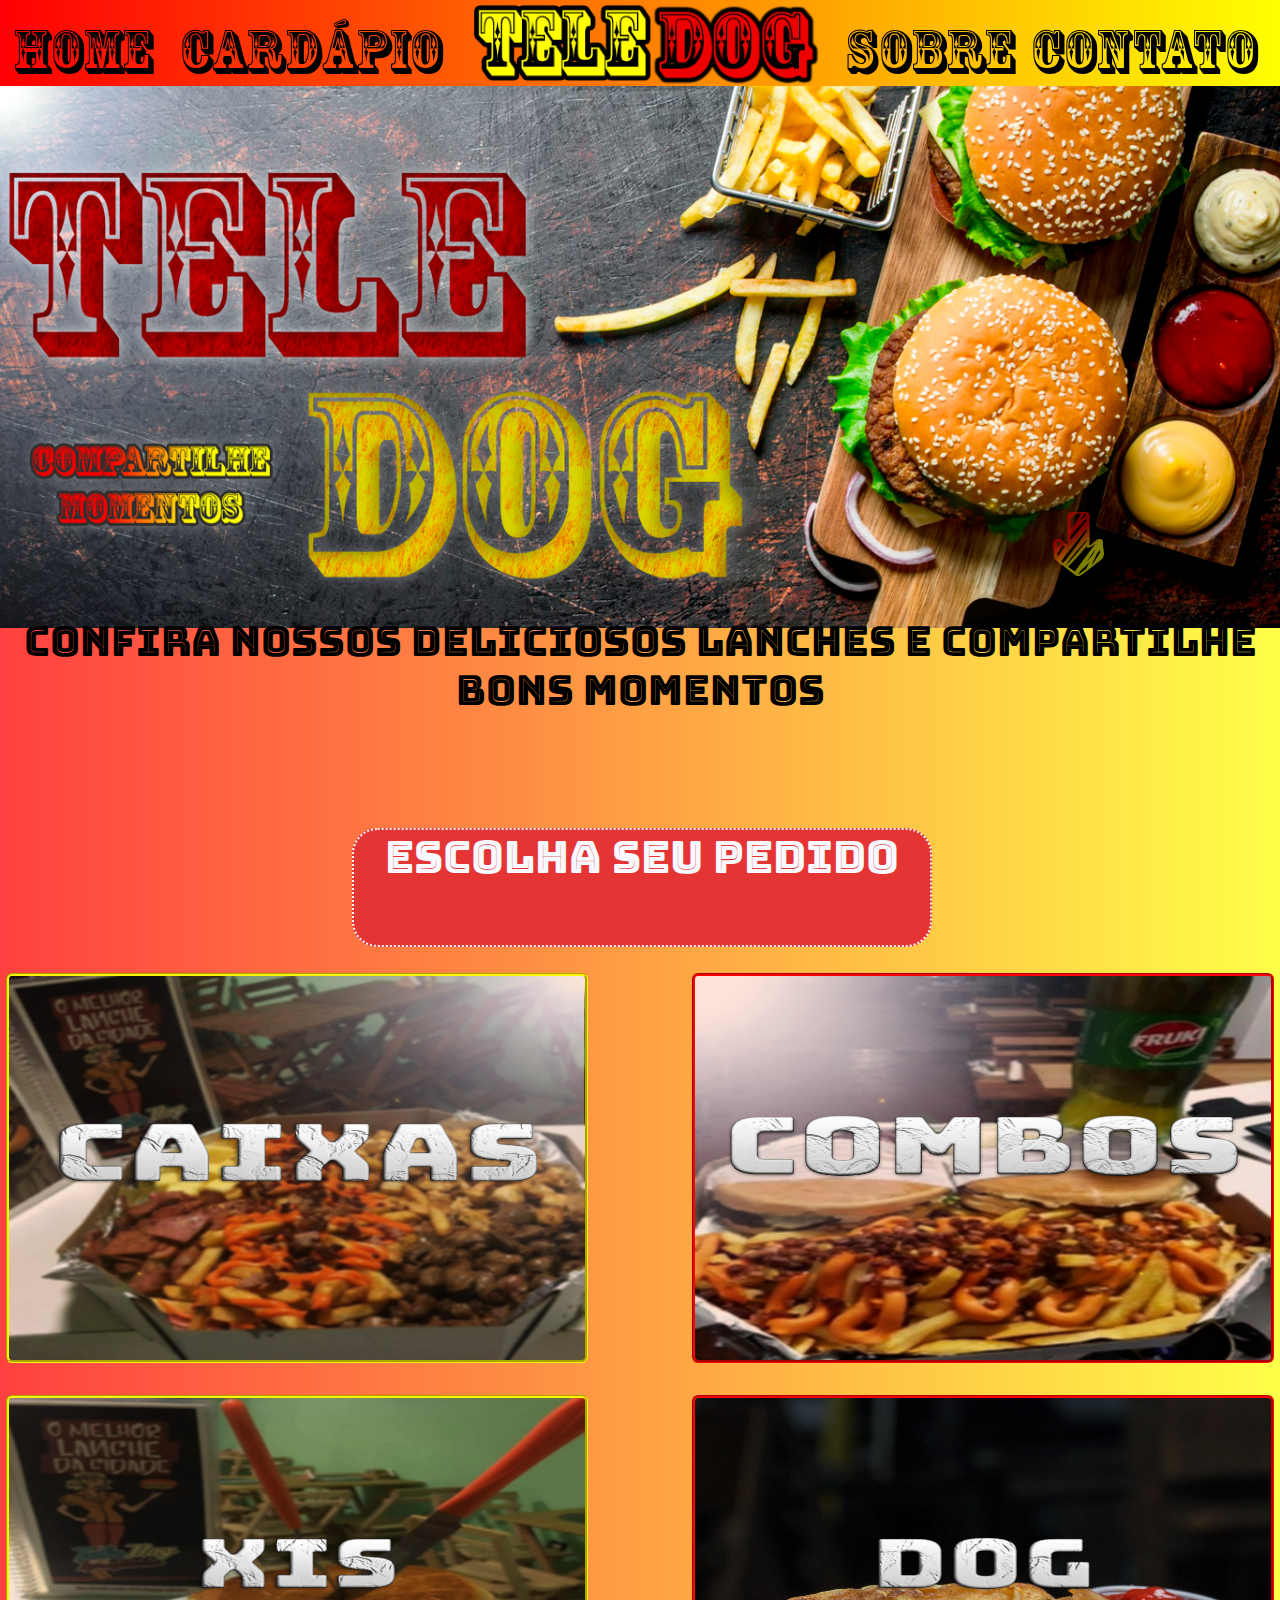
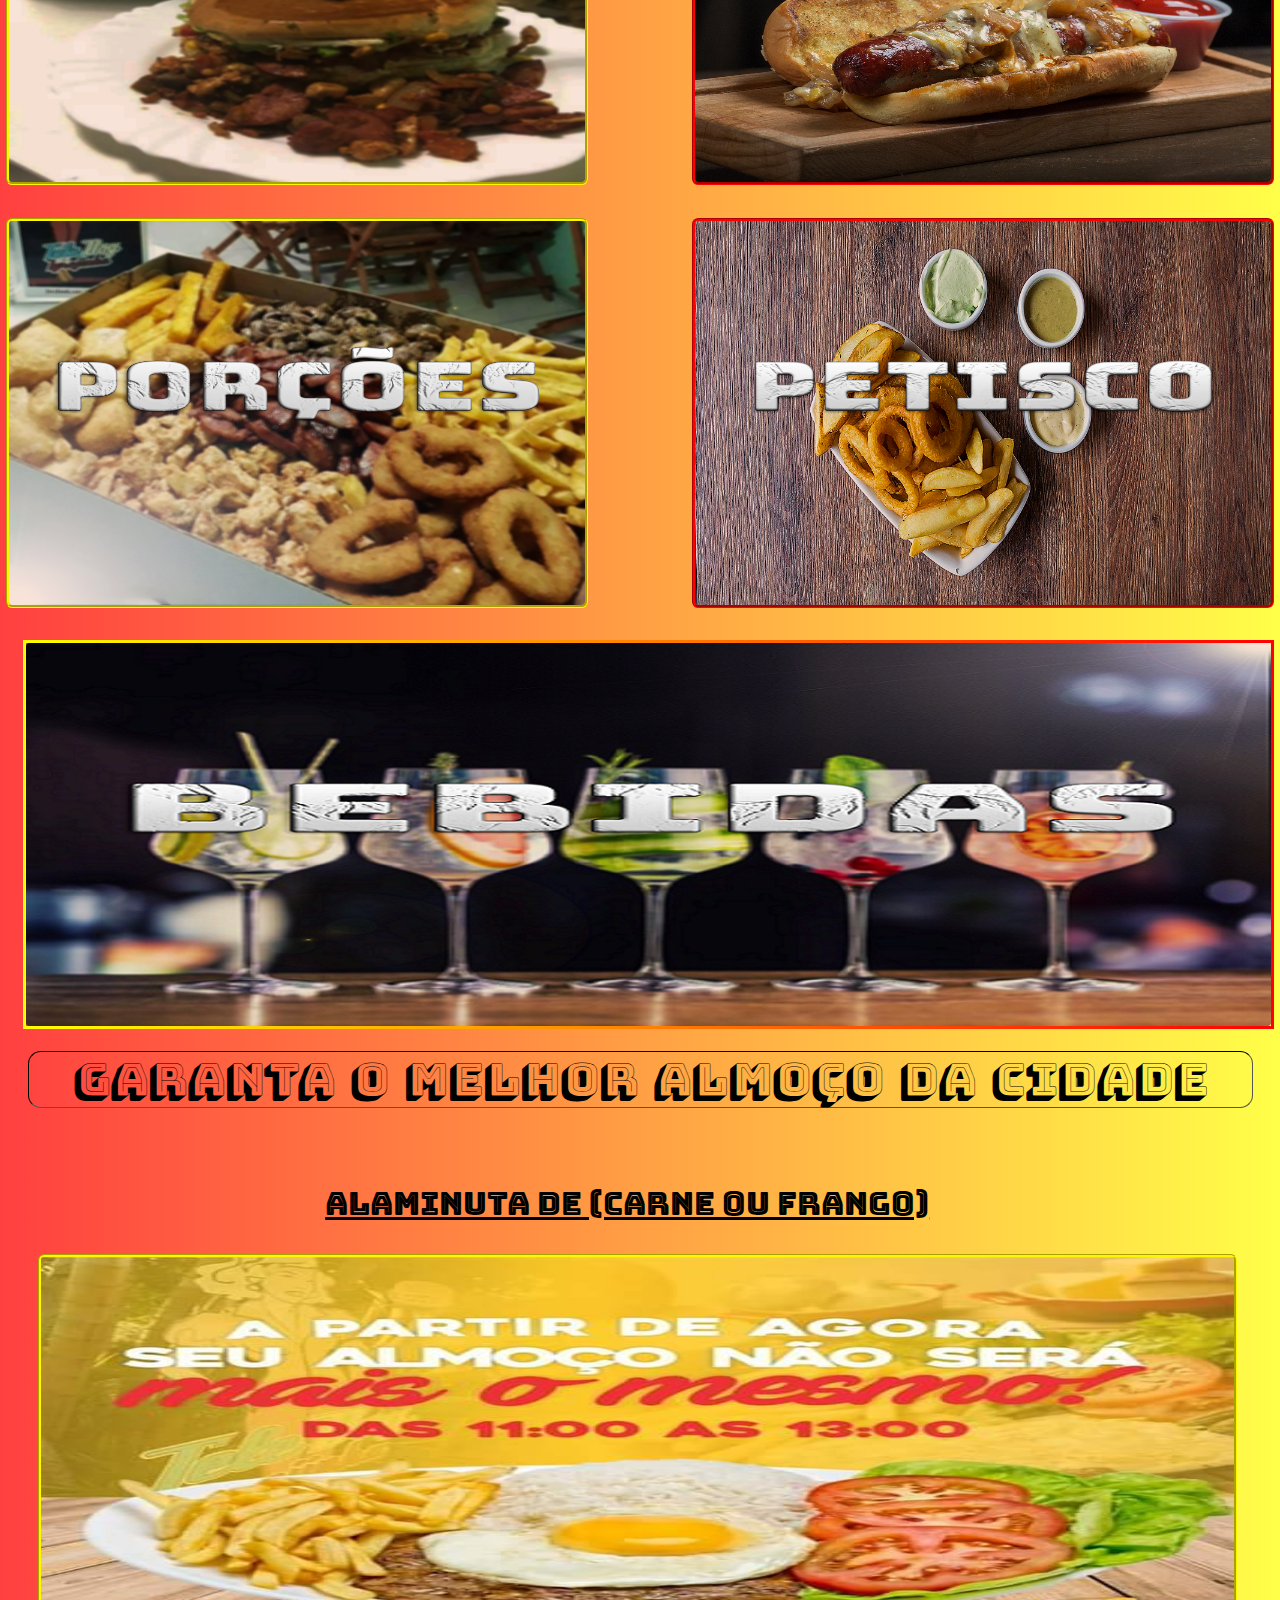
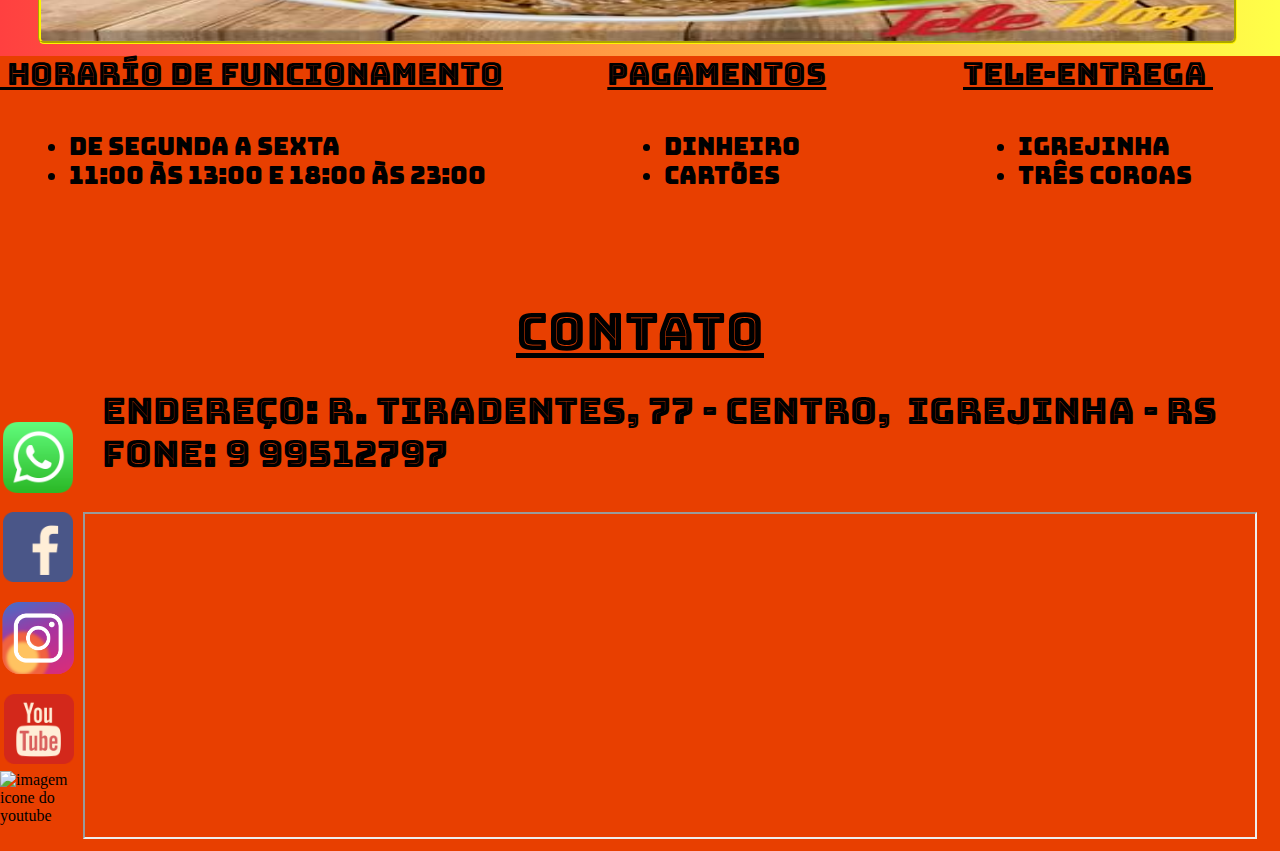
==== aaqui vi dar/index.html @ 8b1dc290 "tele dog" ====
<!DOCTYPE HTML>
<html lang="pt-br" translate="no">
<head>
	<meta charset="UTF-8">
	<meta http-equiv="Content-Language" content="pt-br">
	<meta name="author" content="Jeffe bahns">
	<meta name="viewport" content="width=device-width, initial-scale=1.0">
	<meta name="Description" content="conheça os melhores lanche da cidade e compartilhe momentos">
	<meta name="Keywords" content="tele dog igrejinha lanche">
	<link rel="icon" href="img/icon.ico" type="image/ico" sizes="126x126" />
	<title>Tele Dog // Lanches-Igrejinha</title>
	<link href="css/estilo.css" rel="stylesheet" type="text/css"/>
	<link href="subpage/sobre.html" rel="index" type="text/html"/>
	<link href="subpage/caixas.html" rel="index" type="text/html"/>
	<link href="subpage/combos.html" rel="index" type="text/html"/>
	<link href="subpage/xis.html" rel="index" type="text/html"/>
	<link href="subpage/dog.html" rel="index" type="text/html"/>
	<link href="subpage/porções.html" rel="index" type="text/html"/>
	<link href="subpage/petiscos.html" rel="index" type="text/html"/>
	<link href="subpage/alaminuta.html" rel="index" type="text/html"/>
</head>
	
<body>
	
	<!--CABEÇALHO DO SITE-->
<header id="header">
	<a href="index.html" title="CARDAPIO_TELE DOG" class="home">HOME</a>
	<a href="cardápio/CARDÁPIO_TELE-DOG.pdf" target="_blank" class= "cardápio">CARDÁPIO</a> 
	<a href="subpage/sobre.html" class="sobre" target="_blank">SOBRE</a>
	<img src="img/logo.png" alt="logodog" width="571" class="logo">
    <a href="#dadoscontato" class="contato">CONTATO</a>  
</header>
	
	<!--SECTION COM SETA ANCORA E IMAGEM PRINCIPAL-->
<section>
  <h2><img src="img/esse-é-o-melhor2.jpg" alt="img" class="imagemprincipal"></h2>
    <a href="#ancoraescolha"><img src="img/seta-pra-baixo.png" alt="seta" class="setdown"></a>
</section>
  
  <!--TEXTO ABAIXO DA IMAGEM PRINCIPAL (SECTION)-->
<div>
	<p id="ancoraescolha"> CONFIRA NOSSOS DELICIOSOS LANCHES E COMPARTILHE BONS MOMENTOS</p> 
</div>

<!--"BOTÃO" ESCOLHA SEU PEDIDO-->
<span>
<a href="#imgcx" id="escpedido"> ESCOLHA SEU PEDIDO</a>
</span>
	
	<!--IMAGENS DAS OPÇOES DE ESCOLHA DO PEDIDO E DIRECIONAMENTO PARA SUAS RESPECTIVAS PAGINAS-->
<div>
	<a href="subpage/caixas.html"><img src="img/caixas.png" class="imgcx" id="imgcx" alt="imagem da caixa"></a>
	<a href="subpage/combos.html"><img src="img/combos.png" class="imgcb" alt="imagem do combo"></a>
	<a href="subpage/xis.html"><img src="img/xis.png" class="imgx" alt="imagem do xis"></a>
	<a href="subpage/dog.html"><img src="img/dog.png" class="imgdog" alt="imagem do dog"></a>
	<a href="subpage/porções.html"><img src="img/porçoes.png" class="imgpor" alt="imagem da porções"></a>
	<a href="subpage/petiscos.html"><img src="img/petisco.png" class="imgpest" alt="imagem do petisco"></a>
	<a href="subpage/bebidas.html"><img src="img/bebida.png" class="imgbeb" alt="imagem da bebida"></a>
</div>

<!-- REFERENTE A APRESENTAÇÃO CONTAINER DAS ALAMINUTAS-->
<div>
	<p class="almoço">GARANTA O MELHOR ALMOÇO DA CIDADE</p>
	<p class="alafrango">ALAMINUTA DE (CARNE OU FRANGO)</p>
	<a href="subpage/alaminuta.html"><img src="img/alami.jpg" class="imgalafrango" alt="imagem alaminuta frango"></a>
</div>	

<!--RODAPÉ DO SITE COM INFORMAÇÕES REFERENTE A TELE DOG E SELOS DE FUNCIONALIDADES-->
<footer >

	<p class="timefunc">&nbsp;HORARÍO DE FUNCIONAMENTO</p>
		<ul class="timesfunc">
			<li >DE SEGUNDA A SEXTA</li>
			<li>11:00 às 13:00 E  18:00 às 23:00</li>
		</ul>
		
	<p class="localentr">TELE-ENTREGA&nbsp;</p>
		<ul class="locaisentr">
			<li>IGREJINHA</li>
			<li>TRÊS COROAS</li>
		</ul>
		
	<p class="formpay">PAGAMENTOS</p>
		<ul class="meiopay">
			<li> DINHEIRO</li>
			<li><abbr class="abbrcard" title="ACEITAMOS CARTÕES : VISA, MASTERCARD, ELO, HIPERCARD, GOODCARD">CARTÕES</abbr></li>
		</ul>
		
	<p class="dadoscontato" id="dadoscontato">CONTATO</p>
		<a href=" http://api.whatsapp.com/send?1=pt_BR&phone=5551996403213" target="_blank"><img src="img/whatsapp-icone.png" class="iconwhats" alt="imagem icone do whatsapp"></a>
		<a href="https://www.facebook.com/teledogigrejinha" target="_blank"><img src="img/facebook-icone.png" class="iconface" alt="imagem icone do facebook"></a>
		<a href="https://www.instagram.com/tele_dog" target="_blank"><img src="img/instagran-icone.png" class="iconinsta" alt="imagem icone do instagram"></a>
		<a href="https://www.youtube.com/channel/UC3AIknz26FNrUi4Covgq4WQ" target="_blank"><img src="img/youtube-icone.png" class="iconyoutube" alt="imagem icone do youtube"></a>
		<a href="mailto:teledogigrejinha@gmail.com" target="_blank"><img src="img/gmail-icon.png" class="icongmail" alt="imagem icone do youtube"></a>
		<p class="meioscontatoend">Endereço: R. Tiradentes, 77 - Centro,&nbsp; Igrejinha - RS</p>
		<p class="meioscontatocel">FONE: 9 99512797
	</p>
	
	<iframe class="maps" src="https://www.google.com/maps/embed?pb=!1m14!1m8!1m3!1d11295.61233121006!2d-50.794818!3d-29.574251!3m2!1i1024!2i768!4f13.1!3m3!1m2!1s0x0%3A0xa6dd1fc3729c9746!2sTele%20Dog%20Igrejinha%20Lanches%20e%20Petiscos!5e1!3m2!1spt-BR!2sbr!4v1581481524688!5m2!1spt-BR!2sbr" allowfullscreen=""></iframe>
</footer>	
</body>
</html>
---- aaqui vi dar/css/estilo.css ----
@charset "utf-8";

@font-face { 
	font-family: mysecondfont;
	src: url("../fonts/Bungee-Inline.otf") format("opentype");
}
@font-face {
	font-family: myFirstFont;
	src: url("../fonts/rosewood-regular.otf") format("opentype");
}
@font-face {
font-family: mythirtfont;
src: url("../fonts/bungee-shade.ttf") format("TrueType");
}
@font-face {
font-family: myquartafont;
src: url("../fonts/bungee.ttf") format("Opentype");
}
/*parametro corpo do site*/
body {
background: linear-gradient(to right, #FF4040, #FFFF48);
}
/*rolação mais suave nas alcoras*/
html {
  scroll-behavior: smooth;
}
/*Parâmetro dos links contino no site*/
a:link, a:visited, a:active, a:hover {
	color: #000000;
	text-decoration: none;
}
/*Parâmetros cabeçalho da pagina*/
header{
	position: absolute;
	width: 100%;
	height: 6.7vw;
    top: 0%;
	left: 0vw;
    background: linear-gradient(to right, #FF0004, yellow);
	font-family: myFirstFont;
}
/*parametros objetos contido no cabeçalho*/
/*logo*/
.logo {
    position: absolute;
    top: 0.4vw;
    left: 37%;
	right: 50%;
    width: 27%;
    transition: 0.5s;
}
.logo:hover {
        transform: scale(1.1);
}
/*home*/
.home {
    font-size: 4.6vw;
    position: absolute;
    top: 20%;
    left: 1%;
    width: 11.1%;
	right: auto;
    height: 80%;
    transition: all 0.2s ease;
    color: #000000;
	opacity: 1;
}
.home:hover {
	opacity: 0.6;
}
/*cardápio*/
.cardápio {
    font-size: 4.6vw;
    position: absolute;
	width: 20.9%;
    top: 20%;
    left: 14%;
	right: auto;
	height: 80%;
	transition: all 0.2s ease;
	color: #000000;
	opacity: 1;
}
.cardápio:hover {
	opacity: 0.6
}
/*sobre*/
.sobre {
    font-size: 4.6vw;
    position: absolute;
    width: 13.5%;
	height: 80%;
    top: 20%;
    left: 66%;
	right: auto;
    transition: 0.2s ease;
    color: #000000;
	opacity: 1;
}
.sobre:hover {
	opacity: 0.6;
}
.contato {
    font-size: 4.6vw;
    position: absolute;
	width: 18.5%;
    top: 20%;
	height: 80%;
    left: auto;
	right: 1%;
    transition: 0.2s;
	color: #000000;
	opacity: 1;
}
.contato:hover {
	opacity: 0.6;
}
/*Parâmetros section*/
.imagemprincipal {
    position: absolute;
    top: 6.7vw;
    left: 0px;
    width: 100%;
}
	/*parâmetros da seta âncora posicionada na section*/
.setdown {
    position: absolute;
    top: 40vw;
    left: 81vw;
    width: 6.5vw;
    height: 5vw;
    opacity: 0.5;
    display: inline-block;
	vertical-align: middle;
	transform: perspective(1px) translateZ(0);
	animation-name: set-up, setdown;
	animation-duration: 1.5s, 1s;
	animation-delay: 0s, .3s;
	animation-timing-function: ease-out, ease-in-out;
	animation-iteration-count: infinite, infinite;
	animation-fill-mode: both;
	animation-direction: normal, alternate;
}
@keyframes
setdown {
	0% {
    transform: translateY(-3px);
	}
	100% {
    transform: translateY(6px);
	}
}
/*ancora para levar apresentar aos clientes as opções de lanche*/
#ancoraescolha {
	position: absolute;
	width: 100%;
	left: 0vw;
	top: 45vw;
	font-size: 3.2vw;
	font-family: mysecondfont;
	text-align: center;
}
#escpedido {
	position: absolute;
	width: 45%;
	top: 64.7vw;
	left: 27.5vw;
	height: 9vw;
	background: #E53434;
	font-size: 3.5vw;
	color: ghostwhite;
	font-family:mysecondfont;
	text-align: center;
	border-style: dotted;
	border-width: 2px;
	border-radius: 2vw;
}
/*imagens das opções de lanches com seu respectivos links*/
.imgcx {
	position: absolute;
	top: 76vw;
	left: 0.5vw;
	width: 45vw;
	height: 30vw;
	border-style:groove;
	border-color:#FFF500;
	border-radius: 0.5vw;
}
.imgcb {
	position: absolute;
	top: 76vw;
	right: 0.5vw;
	width: 45vw;
	height: 30vw;
	border-style:groove;
	border-color:#FF0000;
	border-radius: 0.5vw;
}
.imgx {
	position: absolute;
	top: 109vw;
	left: 0.5vw;
	width: 45vw;
	height: 30vw;
	border-style:groove;
	border-color:#FFF500;
	border-radius: 0.5vw;
}

.imgdog {
	position: absolute;
	top: 109vw;
	right: 0.5vw;
	width: 45vw;
	height: 30vw;
	border-style:groove;
	border-color:#FF0000;
	border-radius: 0.5vw;
}
.imgpor {
	position: absolute;
	top: 142vw;
	left: 0.5vw;
	width: 45vw;
	height: 30vw;
	border-style:groove;
	border-color:#FFF500;
	border-radius: 0.5vw;
}
.imgpest {
	position: absolute;
	top: 142vw;
	right: 0.5vw;
	width: 45vw;
	height: 30vw;
	border-style:groove;
	border-color:#FF0000;
	border-radius: 0.5vw;
}
.imgbeb {
	position: absolute;
	top: 175vw;
	right: 0.5vw;
	width: 97.2vw;
	border: groove #000;
	border-image: linear-gradient(to right,#FFFF00, #FF0000);
	border-image-slice: 1;
	border-radius: 0.5vw;
}
/*inicio da div almoço contendo seus parametros*/
.almoço {
	position: absolute;
	width: 95.5%;
	left: 2.2vw;
	top: 203.5vw;
	font-size: 3.6vw;
	font-family: mythirtfont;
	text-align: center;
	border: 1px inset #000;
	border-radius: 1vw;
	
}
.alafrango {
	position: absolute;
	width: 50%;
	left: 24vw;
	top: 215vw;
	font-size: 2.5vw;
	font-family:mysecondfont;
	text-align: center;
	text-decoration:underline;
}
.imgalafrango {
	position: absolute;
	width: 93.2%;
	left: 3vw;
	top: 223vw;
	height: 30vw;
	border: groove #000;
	border-style:groove;
	border-color:#FFF500;
	border-radius: 0.5vw;
}
/*informações horario de funcionamento, pagamentos e locais de entrega*/
.timefunc {
	position: absolute;
	width: 42%;
	left: 0vw;
	top: 252vw;
	font-size: 2.4vw;
	font-family:mysecondfont;
	background:#E83F00;
	height: 20vw;
	text-decoration-line: underline;
}
.timesfunc{
	position: absolute;
	width: 33.1%;
	right: 61.5vw;
	top: 258.4vw;
	font-size: 1.9vw;
	font-family:myquartafont;
}
.formpay{
	position: absolute;
	width: 30%;
	right:29vw;
	top: 252vw;
	font-size: 2.4vw;
	font-family:mysecondfont;
	background:#E83F00;
	height: 20vw;
	text-align: center;
	text-decoration-line: underline;
}
.meiopay {
	position: absolute;
	width: 20.5%;
	right: 27.6vw;
	top: 258.4vw;
	font-size: 1.9vw;
	font-family:myquartafont;
}
.abbrcard {
	text-decoration:none;
}
.localentr {
	position: absolute;
	width: 30%;
	right:0vw;
	top: 252vw;
	font-size: 2.4vw;
	font-family:mysecondfont;
	background:#E83F00;
	height: 20vw;
	text-align: center;
	text-decoration-line: underline;
}
.locaisentr {
	position: absolute;
	width: 20.5%;
	right: 0vw;
	top: 258.4vw;
	font-size: 1.9vw;
	font-family:myquartafont;
}
/*informações de contato tele dog*/
.dadoscontato {
	position: absolute;
	width: 100%;
	left: 0vw;
	top: 269.5vw;
	font-size: 4vw;
	font-family:mysecondfont;
	background:#E83F00;
	text-align: center;
	height: 43vw;
	text-decoration-line: underline;
}
.meioscontatoend {
	position: absolute;
	width: 89.9%;
	left: 8vw;
	top: 277.6vw;
	font-size: 2.85vw;
	font-family:mysecondfont;
}
.meioscontatocel {
	position: absolute;
	width: 89.9%;
	left: 8vw;
	top: 281vw;
	font-size: 2.85vw;
	font-family:mysecondfont;
}
.iconwhats {
	position: absolute;
	width: 5.5%;
	left: 0.2vw;
	top: 283vw;
	}
.iconface {
	position: absolute;
	width: 5.5%;
	left: 0.2vw;
	top: 290vw;
}
.iconinsta {
	position: absolute;
	width: 6.3%;
	left: -0.5vw;
	top: 297vw;
}
.iconyoutube {
	position: absolute;
	width: 5.5%;
	left: 0.3vw;
	top: 304.2vw;
}
.icongmail{
	position: absolute;
	width: 6.4%;
	left: 0vw;
	top: 310.2vw;
}
.maps {
	position: absolute;
	top: 290vw;
	width: 91.4vw;
	left: 6.5vw;
	height: 25.25vw;
}
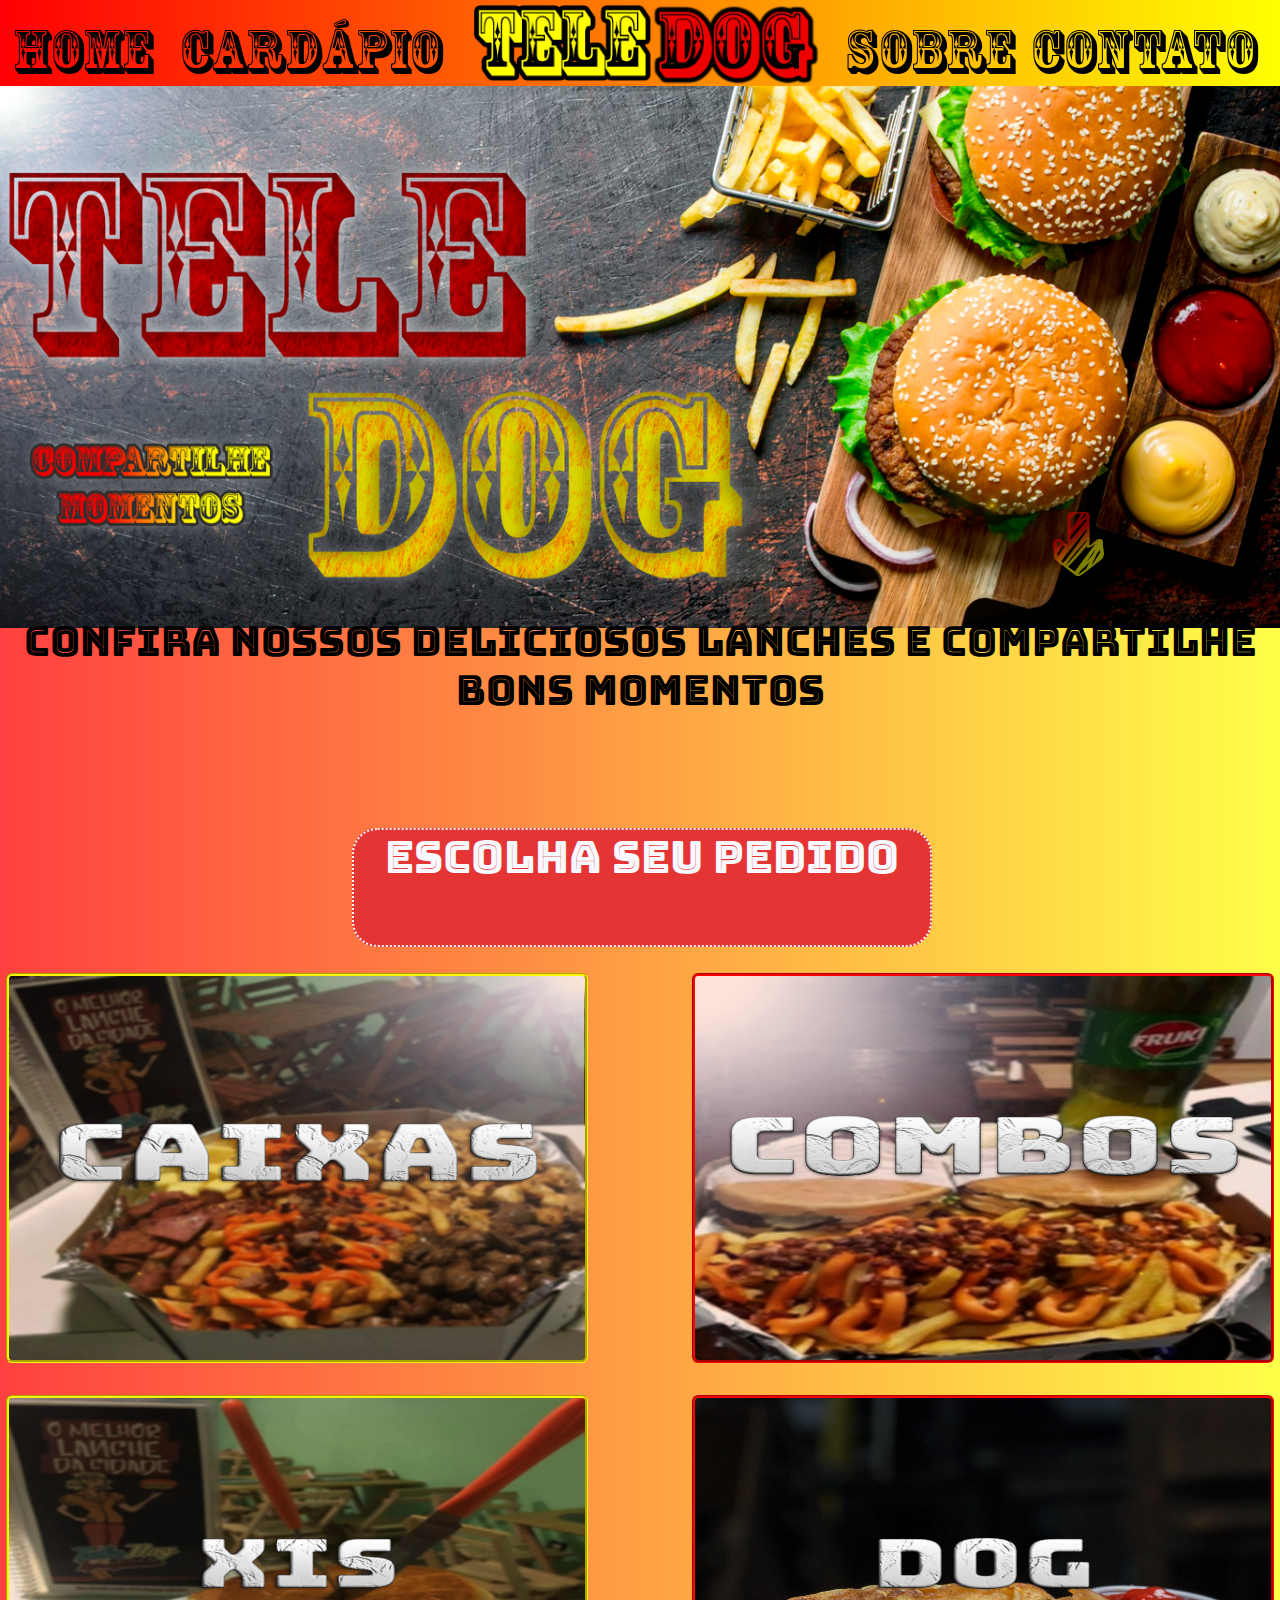
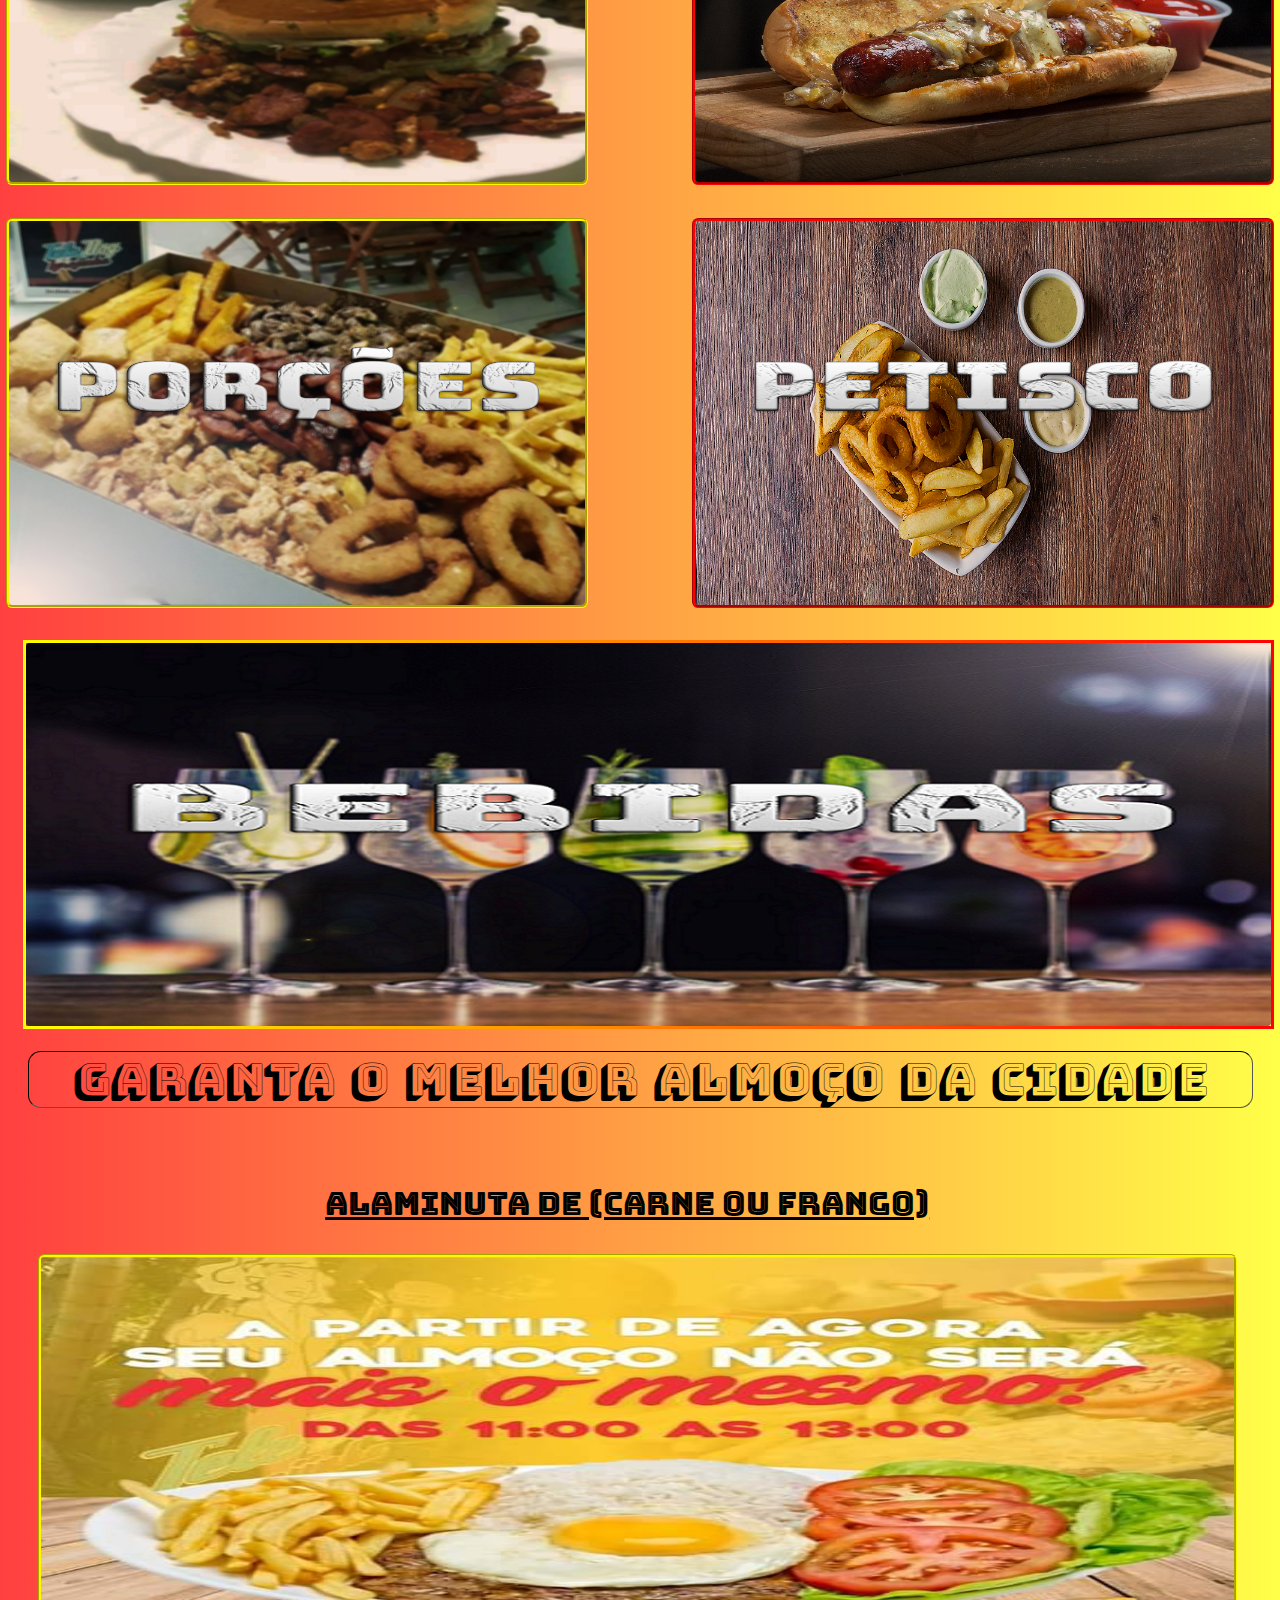
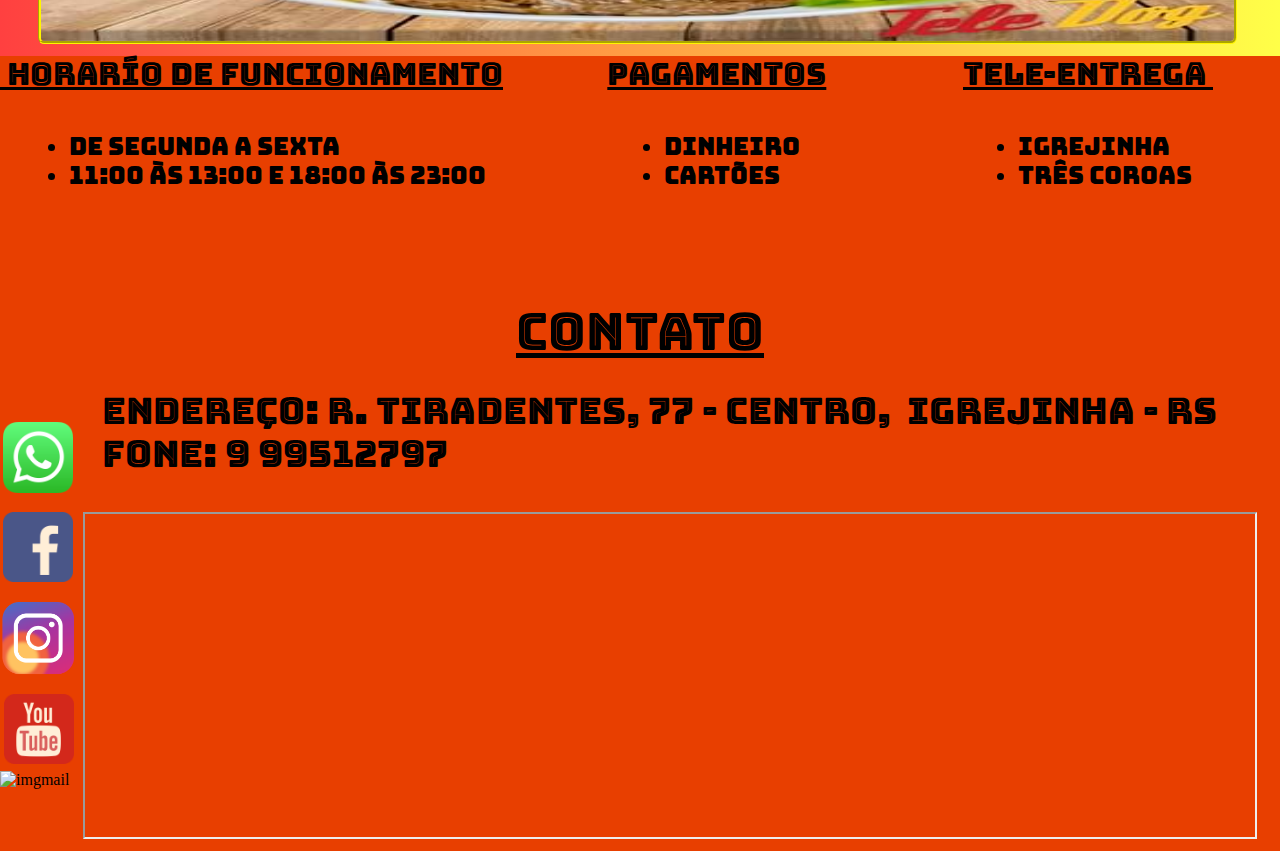
==== commit 7e9cab64: "Add files via upload" ====
--- a/aaqui vi dar/index.html
+++ b/aaqui vi dar/index.html
@@ -2,14 +2,13 @@
 <html lang="pt-br" translate="no">
 <head>
 	<meta charset="UTF-8">
-	<meta http-equiv="Content-Language" content="pt-br">
 	<meta name="author" content="Jeffe bahns">
 	<meta name="viewport" content="width=device-width, initial-scale=1.0">
 	<meta name="Description" content="conheça os melhores lanche da cidade e compartilhe momentos">
 	<meta name="Keywords" content="tele dog igrejinha lanche">
+	<link href="css/estilo.css" media="only screen and (min-width: 310px)" rel="stylesheet" type="text/css"/>
 	<link rel="icon" href="img/icon.ico" type="image/ico" sizes="126x126" />
 	<title>Tele Dog // Lanches-Igrejinha</title>
-	<link href="css/estilo.css" rel="stylesheet" type="text/css"/>
 	<link href="subpage/sobre.html" rel="index" type="text/html"/>
 	<link href="subpage/caixas.html" rel="index" type="text/html"/>
 	<link href="subpage/combos.html" rel="index" type="text/html"/>
@@ -90,8 +89,8 @@
 		<a href=" http://api.whatsapp.com/send?1=pt_BR&phone=5551996403213" target="_blank"><img src="img/whatsapp-icone.png" class="iconwhats" alt="imagem icone do whatsapp"></a>
 		<a href="https://www.facebook.com/teledogigrejinha" target="_blank"><img src="img/facebook-icone.png" class="iconface" alt="imagem icone do facebook"></a>
 		<a href="https://www.instagram.com/tele_dog" target="_blank"><img src="img/instagran-icone.png" class="iconinsta" alt="imagem icone do instagram"></a>
-		<a href="https://www.youtube.com/channel/UC3AIknz26FNrUi4Covgq4WQ" target="_blank"><img src="img/youtube-icone.png" class="iconyoutube" alt="imagem icone do youtube"></a>
-		<a href="mailto:teledogigrejinha@gmail.com" target="_blank"><img src="img/gmail-icon.png" class="icongmail" alt="imagem icone do youtube"></a>
+		<a href="https://www.youtube.com/channel/UC3AIknz26FNrUi4Covgq4WQ" target="_blank"><img src="img/youtube-icone.png" class="iconyoutube" alt="icontube"></a>
+		<a href="mailto:teledogigrejinha@gmail.com" target="_blank"><img src="img/gmail-icon.png" class="icongmail" alt="imgmail"></a>
 		<p class="meioscontatoend">Endereço: R. Tiradentes, 77 - Centro,&nbsp; Igrejinha - RS</p>
 		<p class="meioscontatocel">FONE: 9 99512797
 	</p>
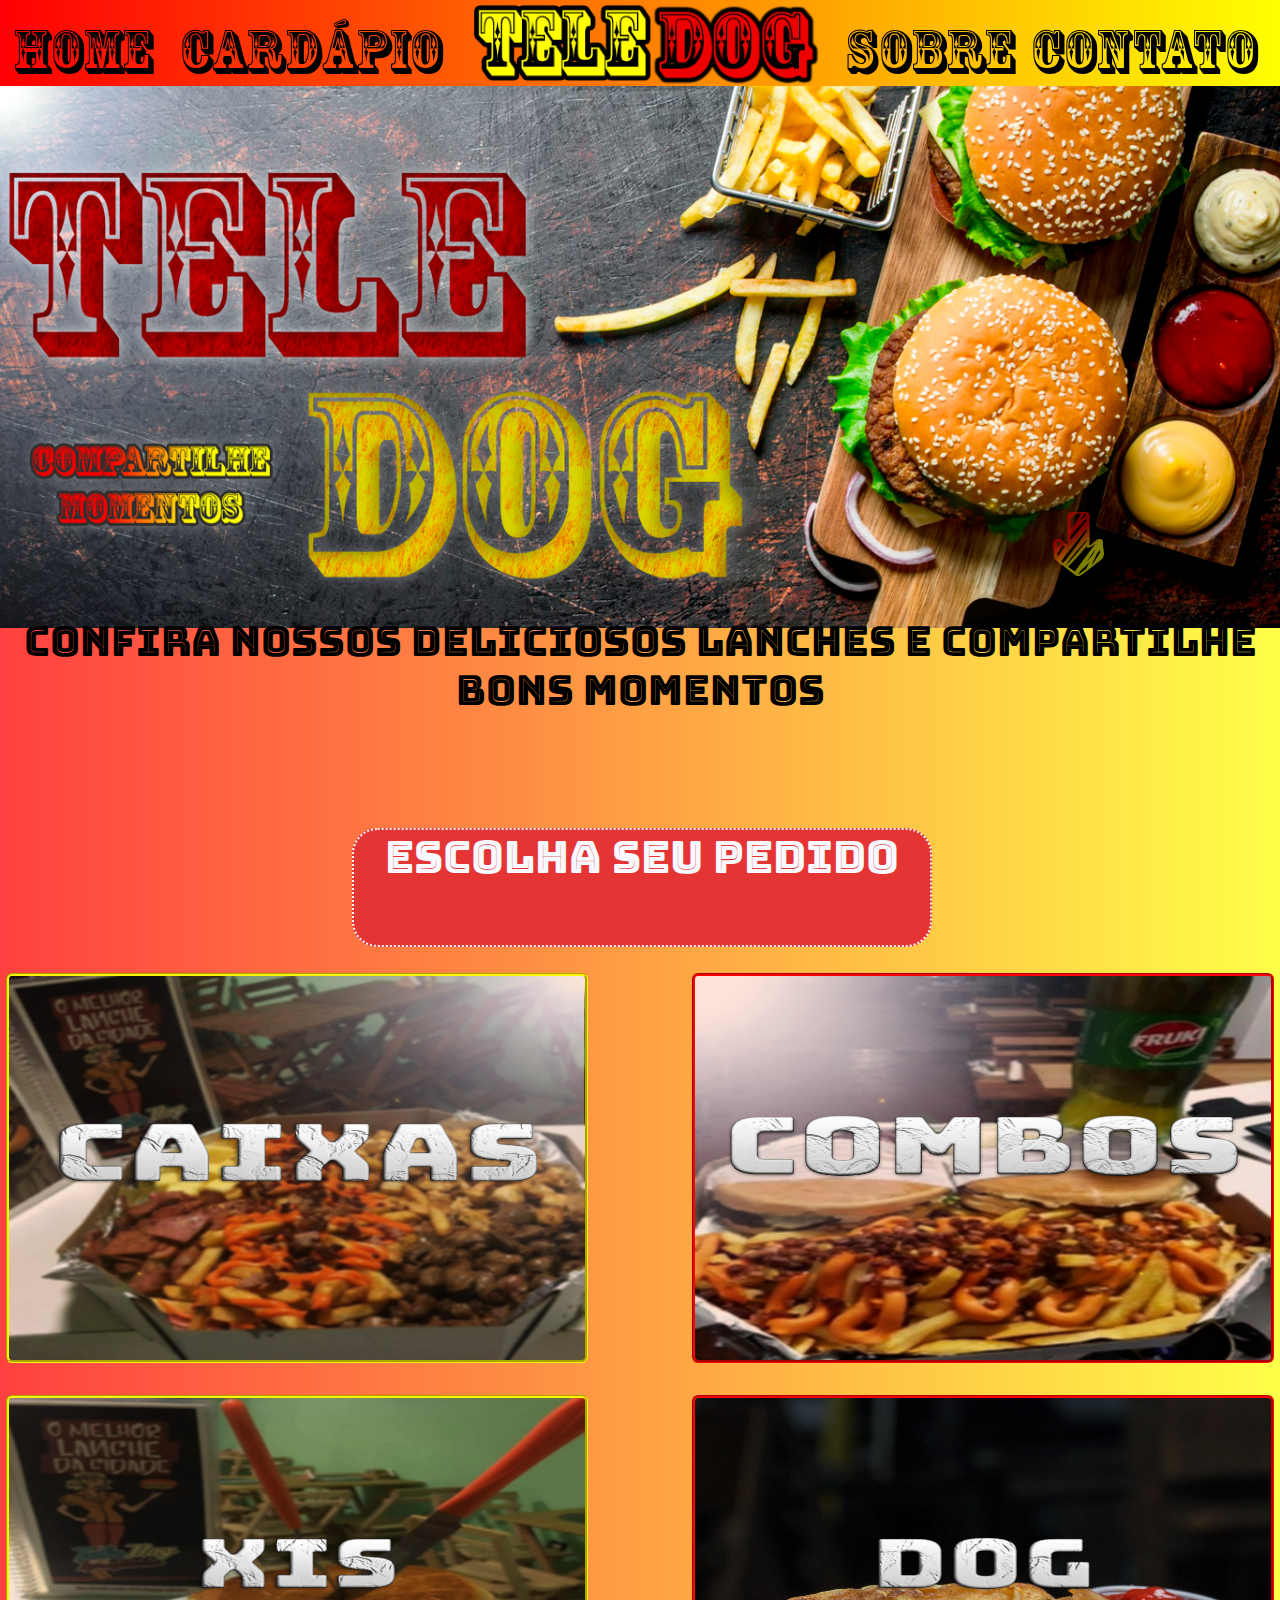
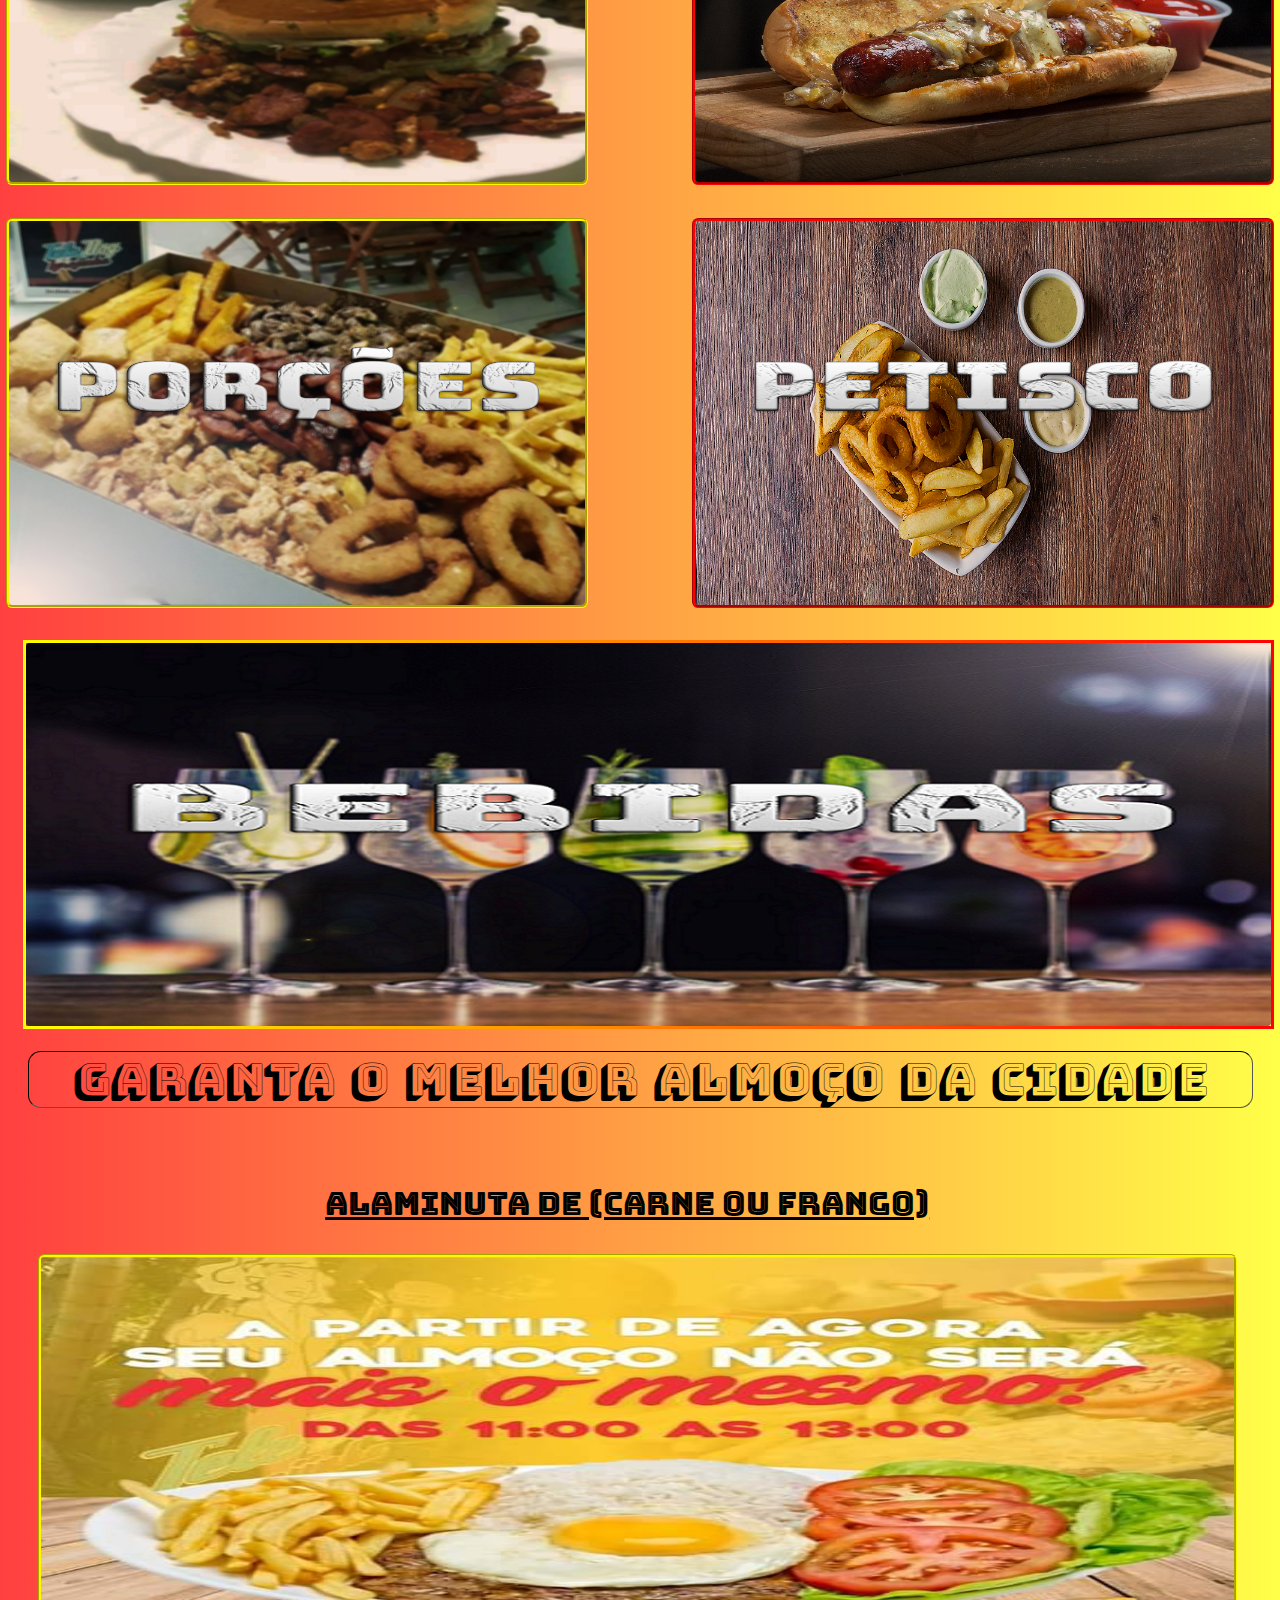
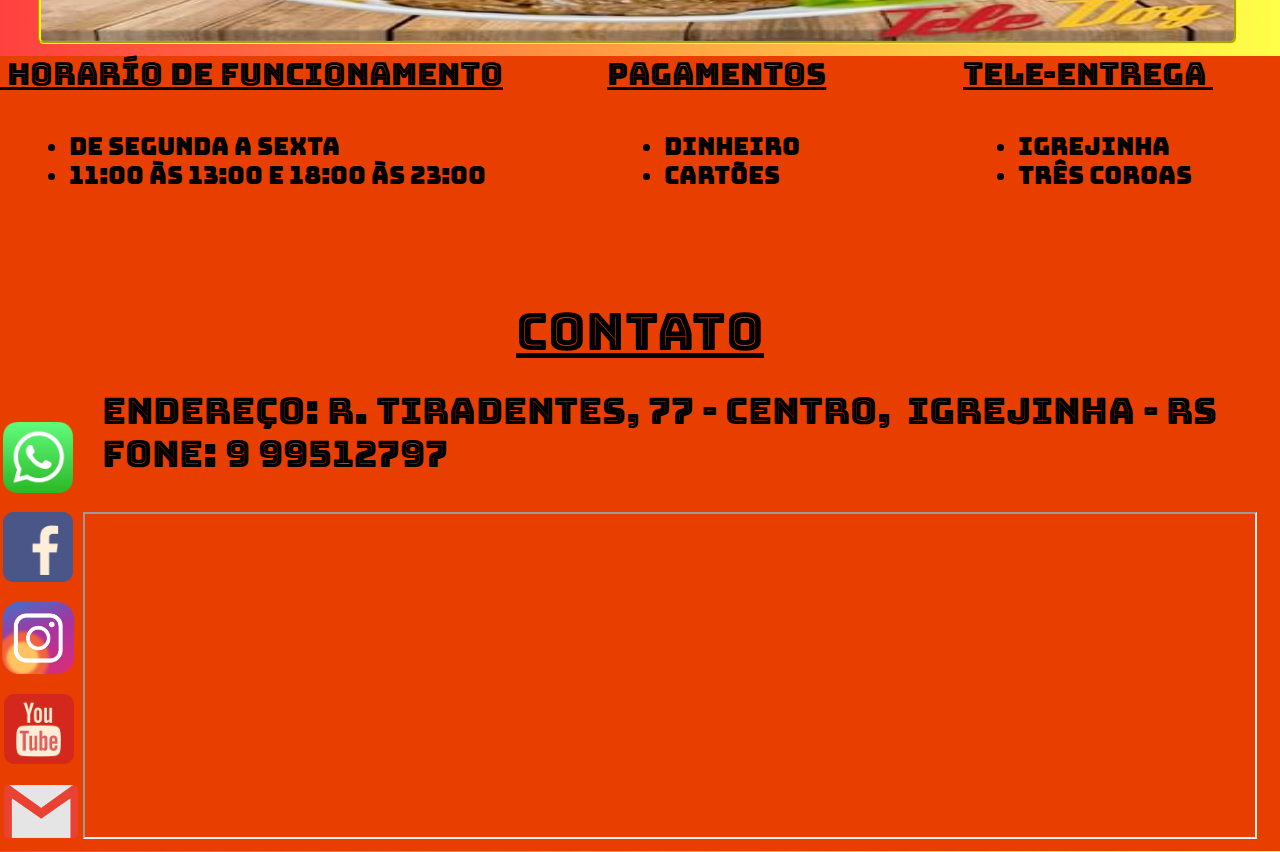
==== commit a42e6d2a: "Add files via upload" ====
--- a/aaqui vi dar/index.html
+++ b/aaqui vi dar/index.html
@@ -90,7 +90,7 @@
 		<a href="https://www.facebook.com/teledogigrejinha" target="_blank"><img src="img/facebook-icone.png" class="iconface" alt="imagem icone do facebook"></a>
 		<a href="https://www.instagram.com/tele_dog" target="_blank"><img src="img/instagran-icone.png" class="iconinsta" alt="imagem icone do instagram"></a>
 		<a href="https://www.youtube.com/channel/UC3AIknz26FNrUi4Covgq4WQ" target="_blank"><img src="img/youtube-icone.png" class="iconyoutube" alt="icontube"></a>
-		<a href="mailto:teledogigrejinha@gmail.com" target="_blank"><img src="img/gmail-icon.png" class="icongmail" alt="imgmail"></a>
+		<a href="mailto:teledogigrejinha@gmail.com" target="_blank"><img src="img/Gmail-icon.png" class="icongmail" alt=""></a>
 		<p class="meioscontatoend">Endereço: R. Tiradentes, 77 - Centro,&nbsp; Igrejinha - RS</p>
 		<p class="meioscontatocel">FONE: 9 99512797
 	</p>
